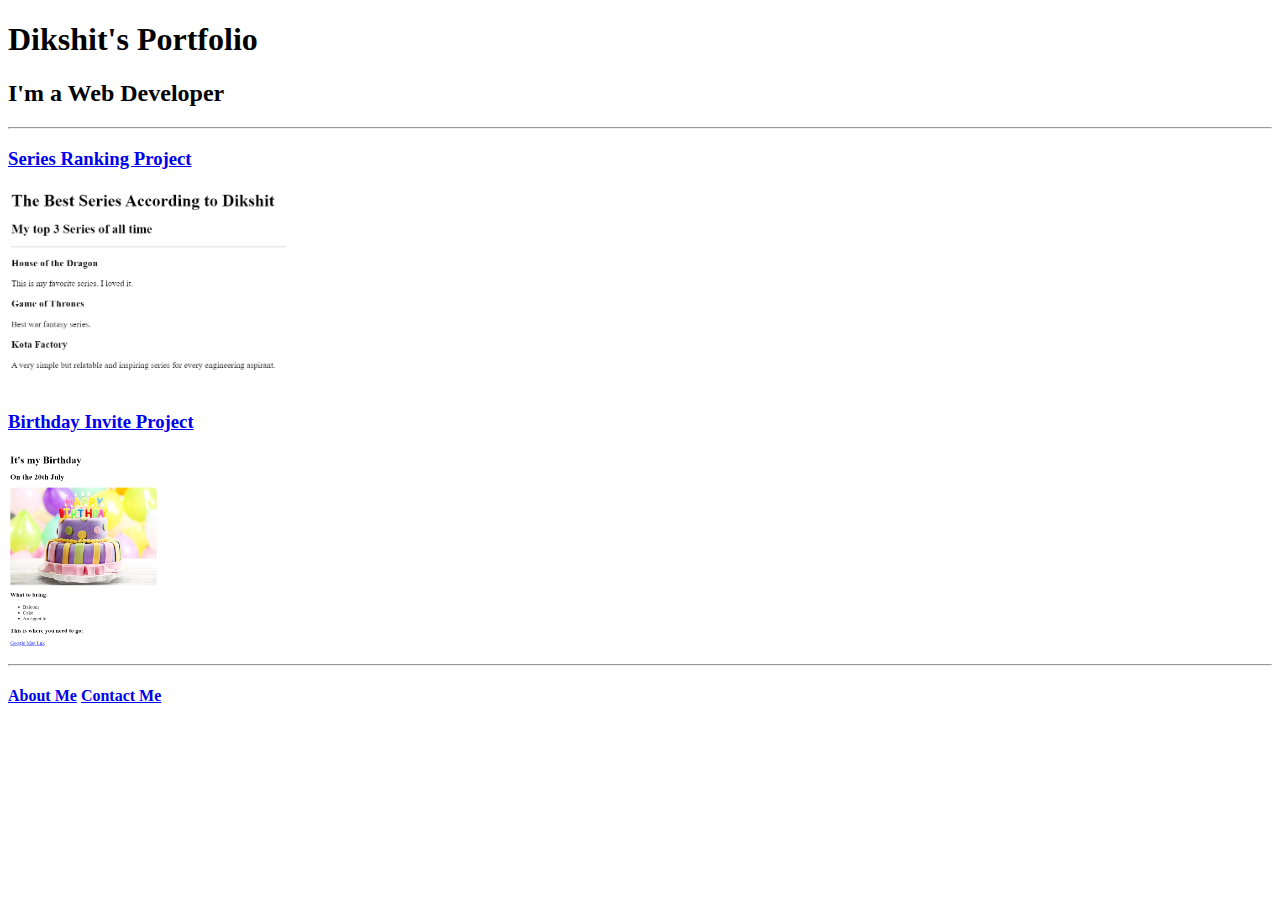
==== index.html @ dc91df51 "Add files via upload" ====
<!-- TODO 1: Create the HTML Boilerplate -->

<!-- TODO 2: Add Your previous projects' HTML into the public folder -->

<!-- TODO 3: Take screenshots of your project previews and add the images to the images folder -->

<!-- TODO 4: Add titles/subtitles etc. -->

<!-- TODO 5: Add a link to the project pages -->

<!-- TODO 6: Add images to show the project previews
HINT for TODO 6: You can use the height attribute set to 200 to make the image smaller:
https://developer.mozilla.org/en-US/docs/Web/HTML/Element/img#attr-height -->

<!-- TODO 7: Add the Contact Me and About Me page links -->
<!DOCTYPE html>
<html lang="en">
<head>
    <meta charset="UTF-8">
    <meta name="viewport" content="width=device-width, initial-scale=1.0">
    <title>My Portfolio</title>
</head>
<body>
    <h1>Dikshit's Portfolio</h1>
    <h2>I'm a Web Developer</h2>
    <hr/>
    <a href ="./public/Series.html"><h3>Series Ranking Project</h3></a>
    <img src="./assets/images/Series website.png" height="200" alt = "My series website's preview">
    <a href ="public/Birthday.html"><h3>Birthday Invite Project</h3></a>
    <img src ="assets/images/Birthday website.png" height="200" alt ="My birthday website's preview">
    <hr>
    <h4><a href ="public/about.html">About Me</a> <a href ="public/contact.html">Contact Me</a></h4>
</body>
</html>
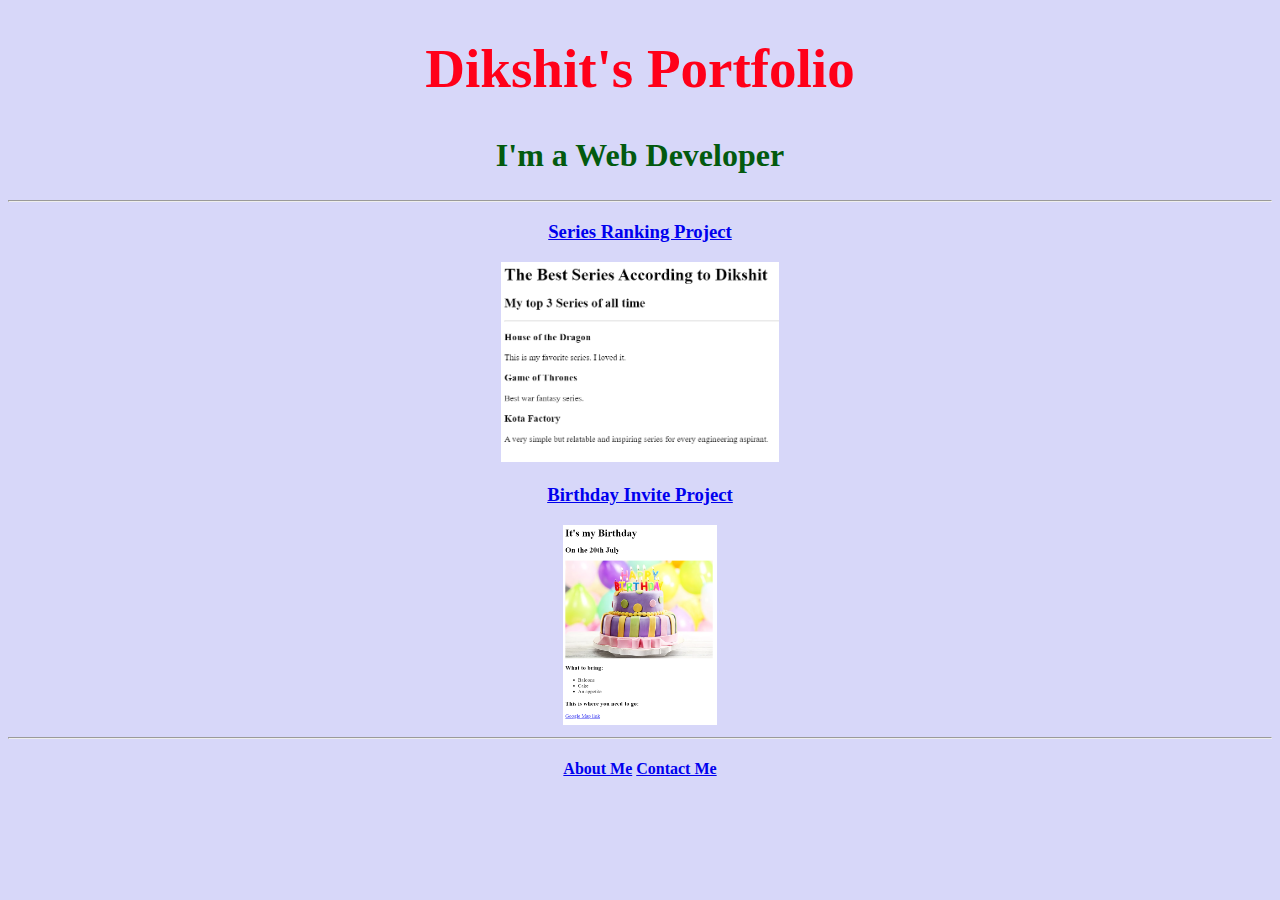
==== commit 52f977cf: "Update index.html" ====
--- a/index.html
+++ b/index.html
@@ -19,6 +19,7 @@
     <meta charset="UTF-8">
     <meta name="viewport" content="width=device-width, initial-scale=1.0">
     <title>My Portfolio</title>
+    <link rel="stylesheet" href="./style.css" />
 </head>
 <body>
     <h1>Dikshit's Portfolio</h1>
@@ -31,4 +32,4 @@
     <hr>
     <h4><a href ="public/about.html">About Me</a> <a href ="public/contact.html">Contact Me</a></h4>
 </body>
-</html>+</html>
--- a/style.css
+++ b/style.css
@@ -0,0 +1,26 @@
+*{
+    background-color:rgb(215, 215, 249);
+    text-align: center;
+}
+
+h1{
+    color: rgb(255, 0, 25);
+    font-size: 55px;   
+}
+
+img{
+    color: #000;;
+}
+
+#a{
+    width: 400px;
+}
+   
+#b{
+    width: 400px;
+}
+
+h2{
+    color: rgb(3, 90, 15);
+    font-size: xx-large;
+}
